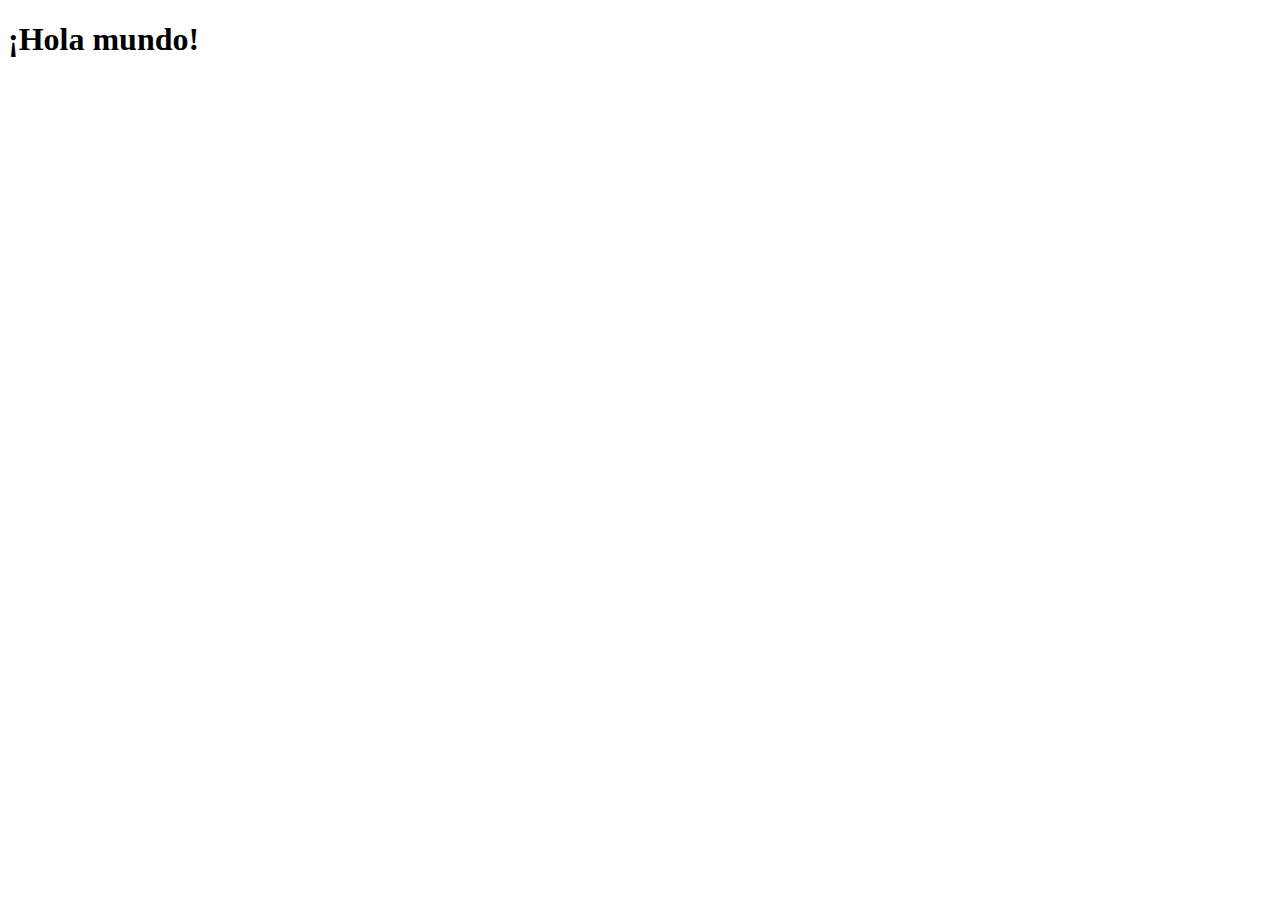
==== index.html @ 04093b6c "index.html added" ====
<!DOCTYPE HTML>
<html lang="es">
<head>
<!-- Datos que describen el documento -->
<meta charset="UTF-8">
<title>Comenzando</title>
</head>
<body>
<!-- Datos con el contenido que aparece en el navegador -->
<h1>¡Hola mundo!</h1>
</body>
</html>
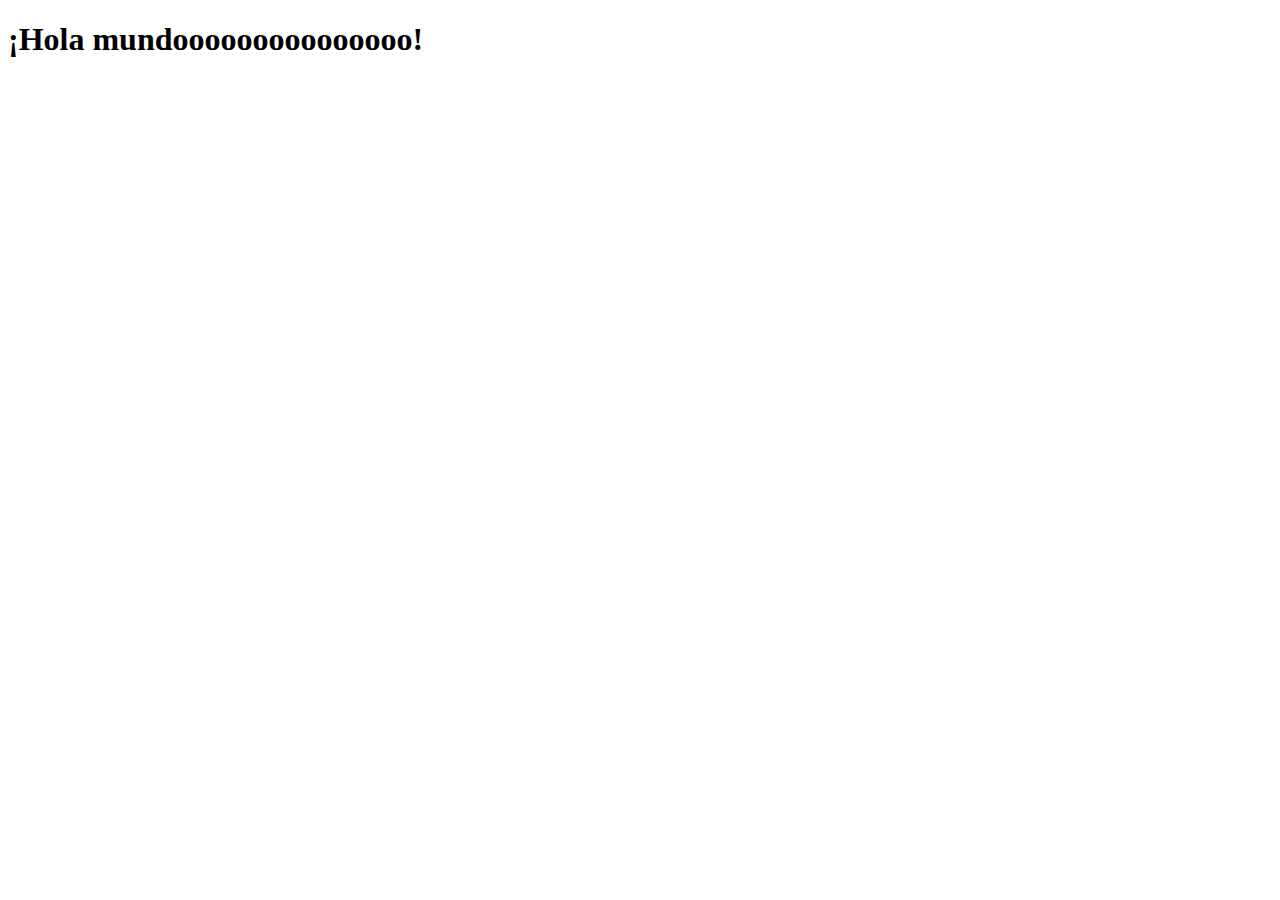
==== commit 84618f47: "update ficheros bitacora" ====
--- a/index.html
+++ b/index.html
@@ -7,6 +7,6 @@
 </head>
 <body>
 <!-- Datos con el contenido que aparece en el navegador -->
-<h1>¡Hola mundo!</h1>
+<h1>¡Hola mundooooooooooooooo!</h1>
 </body>
 </html>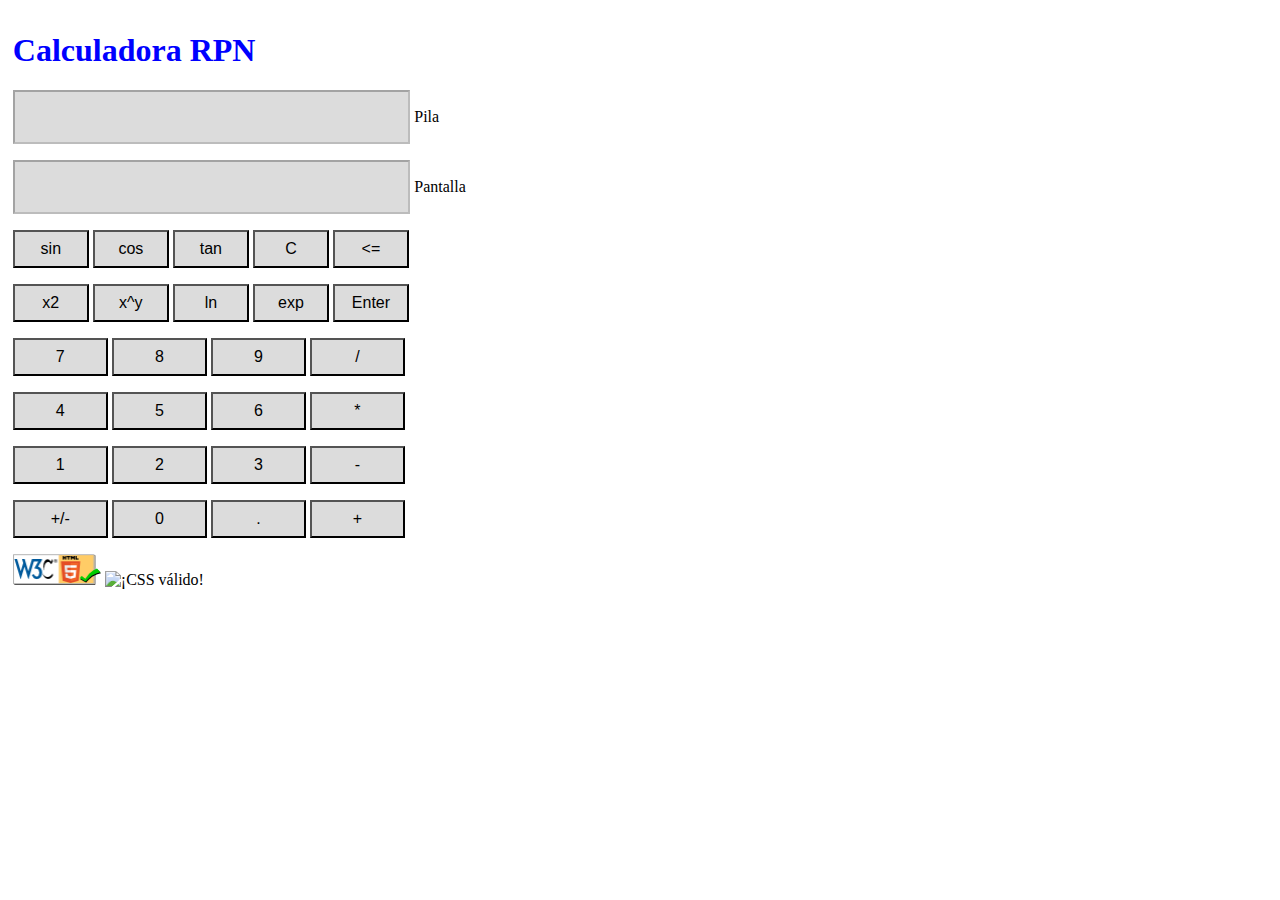
==== commit 5dc9731e: "update calculadora RPN" ====
--- a/index.html
+++ b/index.html
@@ -1,12 +1,71 @@
-<!DOCTYPE HTML>
+<!DOCTYPE html>
 <html lang="es">
+
 <head>
-<!-- Datos que describen el documento -->
-<meta charset="UTF-8">
-<title>Comenzando</title>
+	<meta charset="UTF-8">
+	<title>CalculadoraRPN</title>
+	<meta name="viewport" content="width=device-width, initial-scale=1.0">
+	<link rel="stylesheet" href="Calculadora.css" />
+	<script src="Calculadora.js"></script>
 </head>
+
 <body>
-<!-- Datos con el contenido que aparece en el navegador -->
-<h1>¡Hola mundooooooooooooooo!</h1>
+	<h1>Calculadora RPN</h1>
+	<form>
+		<p>
+			<input type="text" id="pila" disabled />
+            <label for="pila">Pila</label>
+		</p>
+		<p>
+			<input type="text" id="pantalla" disabled />
+            <label for="pantalla">Pantalla</label>
+		</p>
+		<p>
+			<input type="button" class="buttonP" value="sin" onClick="c.sin()">
+			<input type="button" class="buttonP" value="cos" onClick="c.cos()">
+			<input type="button" class="buttonP" value="tan" onClick="c.tan()">
+			<input type="button" class="buttonP" value="C" onClick="c.botonC()">
+			<input type="button" class="buttonP" value="<=" onClick="c.borrar()">
+		</p>
+		<p>
+			<input type="button" class="buttonP" value="x2" onClick="c.cuadrado()">
+			<input type="button" class="buttonP" value="x^y" onClick="c.potenciaX()">
+			<input type="button" class="buttonP" value="ln" onClick="c.ln()">
+			<input type="button" class="buttonP" value="exp" onClick="c.exponencial()">
+			<input type="button" class="buttonP" value="Enter" onClick="c.apilar()">
+		</p>
+		<p>
+			<input type="button" class="buttonG" value="7" onClick="c.digito(7)">
+			<input type="button" class="buttonG" value="8" onClick="c.digito(8)">
+			<input type="button" class="buttonG" value="9" onClick="c.digito(9)">
+			<input type="button" class="buttonG" value="/" onClick="c.operador('/')">
+		</p>
+		<p>
+			<input type="button" class="buttonG" value="4" onClick="c.digito(4)">
+			<input type="button" class="buttonG" value="5" onClick="c.digito(5)">
+			<input type="button" class="buttonG" value="6" onClick="c.digito(6)">
+			<input type="button" class="buttonG" value="*" onClick="c.operador('*')">
+		</p>
+		<p>
+			
+			<input type="button" class="buttonG" value="1" onClick="c.digito(1)">
+			<input type="button" class="buttonG" value="2" onClick="c.digito(2)">
+			<input type="button" class="buttonG" value="3" onClick="c.digito(3)">
+			<input type="button" class="buttonG" value="-" onClick="c.operador('-')">
+		</p>
+		<p>
+			
+			<input type="button" class="buttonG" value="+/-" onClick="c.masMenos()">
+			<input type="button" class="buttonG" value="0" onClick="c.digito(0)">
+			<input type="button" class="buttonG" value="." onClick="c.digito('.')">
+			<input type="button" class="buttonG" value="+" onClick="c.operador('+')">
+		</p>
+
+	</form>
+	<footer>
+		<a href="http://validator.w3.org/check/referer" hreflang="en-us"><img src="valid-html5-button.png" alt="¡HTML5 válido!" height="31" width="88" /></a>
+		<a><img src="http://jigsaw.w3.org/css-validator/images/vcss" alt="¡CSS válido!" /></a>
+	</footer>
 </body>
-</html>+
+</html>
--- a/Calculadora.css
+++ b/Calculadora.css
@@ -0,0 +1,58 @@
+/* css simple*/
+body {
+	background-color: white;
+	color: black;
+	display: block;
+	margin-top: 2em;
+	margin-left: 1%;
+	margin-right: auto;
+}
+
+h1 {
+	text-align: left;
+	color: blue;
+}
+
+h2 {
+	text-align: center;
+	color: green;
+}
+
+h3 {
+	text-align: center;
+	color: black;
+}
+
+h4 {
+	text-align: center;
+	color: black;
+}
+
+p {
+	color: black;
+}
+
+input[type=text] {
+	width: 26%;
+	padding: 16px 32px;
+	font-size: 16px;
+	margin: auto;
+	text-align: left;
+	color: black;
+	background-color: gainsboro;
+}
+
+.buttonP {
+	padding: 8px 12px;
+	font-size: 16px;
+	min-width: 6%;
+	background-color: gainsboro;
+	color: black;
+}
+.buttonG {
+	padding: 8px 12px;
+	font-size: 16px;
+	min-width: 7.5%;
+	background-color: gainsboro;
+	color: black;
+}
